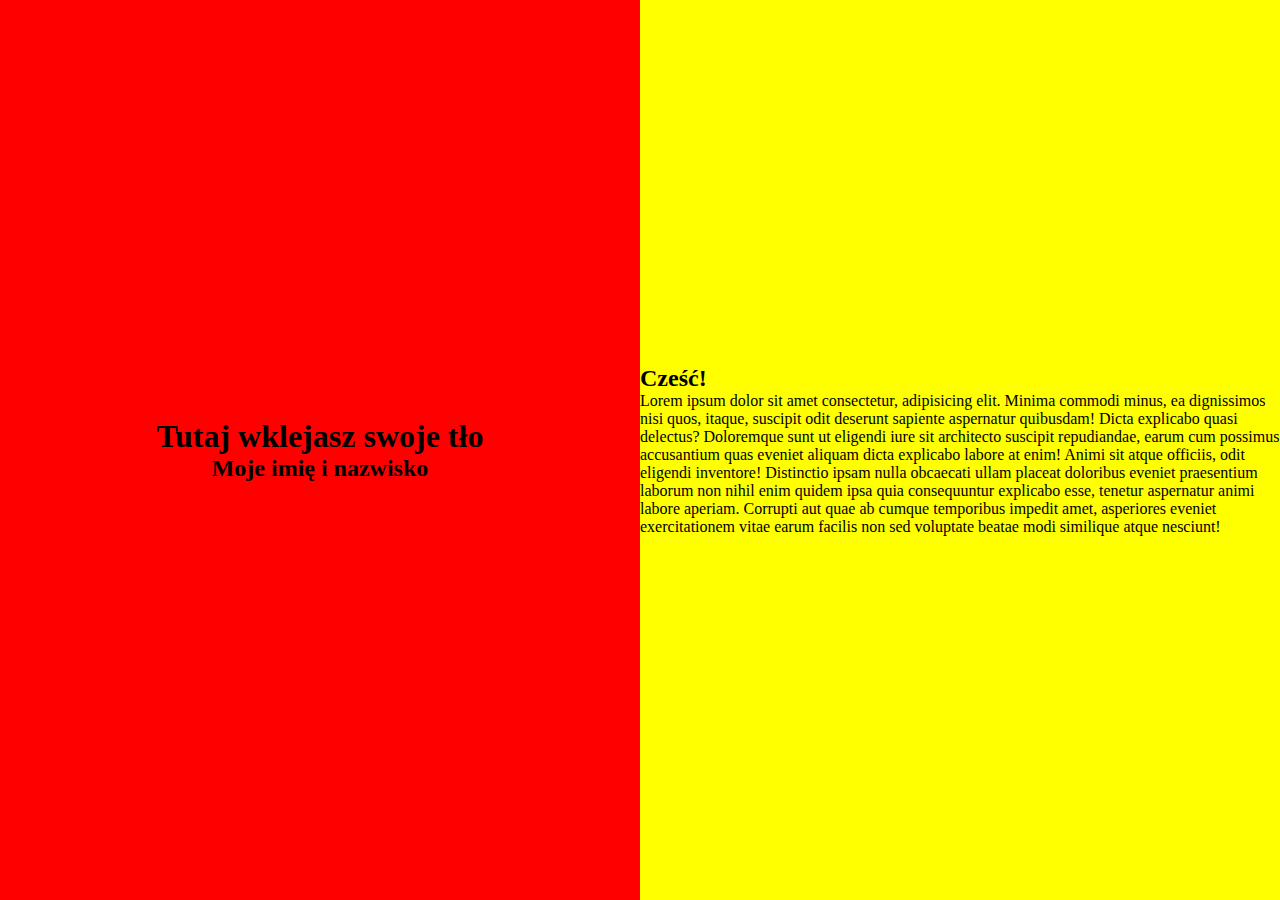
==== index2.html @ eccdc963 "fixe technology stack icons + animation nav scroll" ====
<!DOCTYPE html>
<html lang="en">

<head>
  <meta charset="UTF-8">
  <meta name="viewport" content="width=device-width, initial-scale=1.0">
  <meta http-equiv="X-UA-Compatible" content="ie=edge">
  <title>Document</title>
</head>
<style>
  * {
    margin: 0;
    padding: 0;
  }

  body {
    display: flex;
  }

  div {
    height: 100vh;
    width: 50vw;
    display: flex;
    flex-direction: column;
    justify-content: center;
    align-items: center;
  }

  div:nth-of-type(1) {
    background-color: red;
  }

  div:nth-of-type(2) {
    background-color: yellow;
  }

  div:nth-of-type(2) h2 {
    align-self: flex-start;
  }
</style>

<body>
  <div>
    <h1>Tutaj wklejasz swoje tło</h1>
    <h2>Moje imię i nazwisko</h2>
    <img src="https://i.ytimg.com/vi/sY5MmhLQBng/maxresdefault.jpg" alt="">
  </div>
  <div>
    <h2>Cześć!</h2>
    <p>Lorem ipsum dolor sit amet consectetur, adipisicing elit. Minima commodi minus, ea dignissimos nisi quos,
      itaque, suscipit odit deserunt sapiente aspernatur quibusdam! Dicta explicabo quasi delectus? Doloremque sunt ut
      eligendi iure sit architecto suscipit repudiandae, earum cum possimus accusantium quas eveniet aliquam dicta
      explicabo labore at enim! Animi sit atque officiis, odit eligendi inventore! Distinctio ipsam nulla obcaecati
      ullam placeat doloribus eveniet praesentium laborum non nihil enim quidem ipsa quia consequuntur explicabo esse,
      tenetur aspernatur animi labore aperiam. Corrupti aut quae ab cumque temporibus impedit amet, asperiores eveniet
      exercitationem vitae earum facilis non sed voluptate beatae modi similique atque nesciunt!</p>

  </div>
</body>

</html>
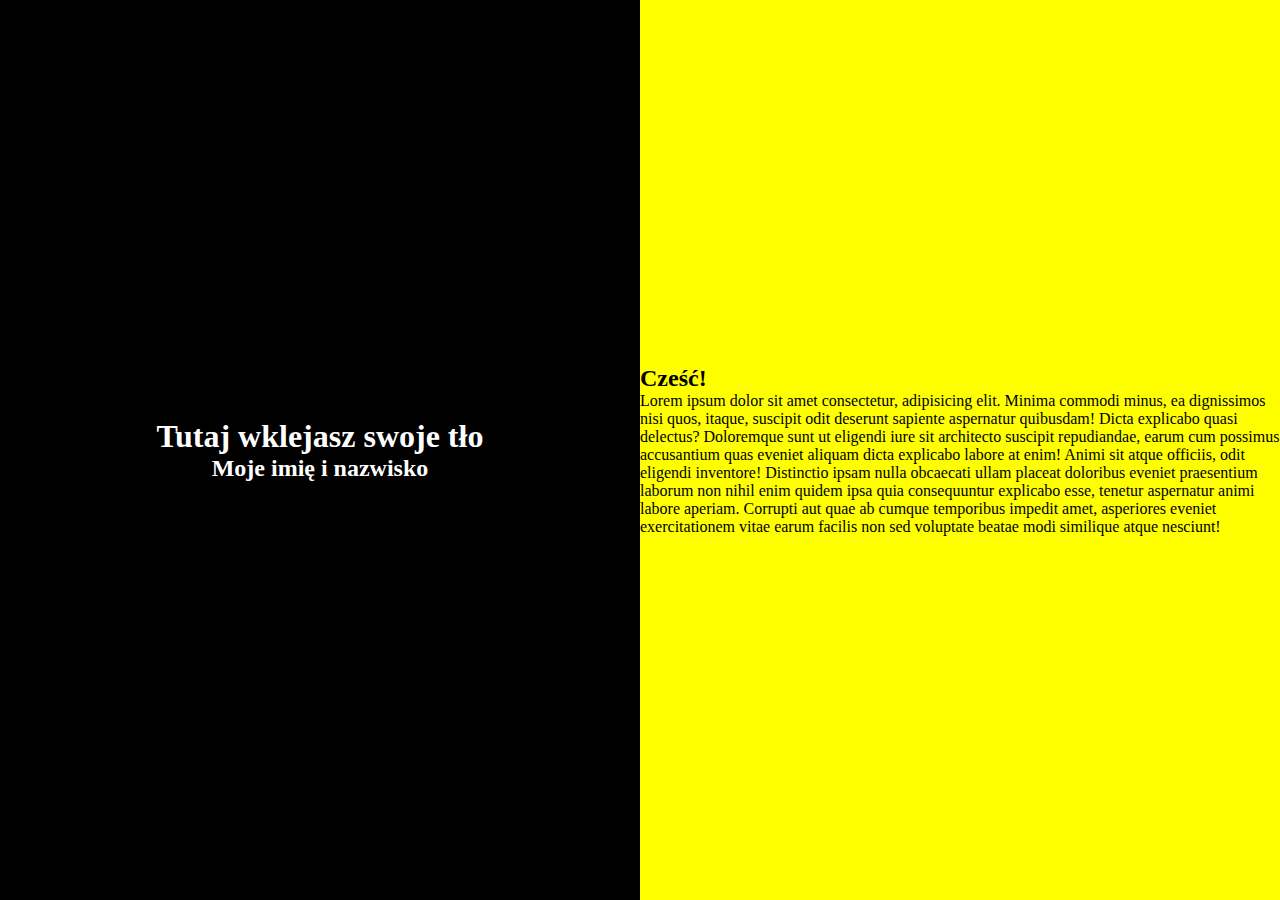
==== commit 7a3e6b3e: "fixed script on hobby section to diff sizes" ====
--- a/index2.html
+++ b/index2.html
@@ -26,8 +26,21 @@
     align-items: center;
   }
 
-  div:nth-of-type(1) {
-    background-color: red;
+  #firstDiv {
+    background-color: black;
+  }
+
+  .photo {
+    background: url('https://i.ytimg.com/vi/sY5MmhLQBng/maxresdefault.jpg');
+    background-repeat: no-repeat;
+    height: 80%;
+    color: white;
+  }
+
+  .textInside {
+    width: 100%;
+    height: 200px;
+    background-color: rgba(0, 0, 0, 0.5);
   }
 
   div:nth-of-type(2) {
@@ -40,10 +53,13 @@
 </style>
 
 <body>
-  <div>
-    <h1>Tutaj wklejasz swoje tło</h1>
-    <h2>Moje imię i nazwisko</h2>
-    <img src="https://i.ytimg.com/vi/sY5MmhLQBng/maxresdefault.jpg" alt="">
+  <div id="firstDiv">
+    <div class="photo">
+      <div class="textInside">
+        <h1>Tutaj wklejasz swoje tło</h1>
+        <h2>Moje imię i nazwisko</h2>
+      </div>
+    </div>
   </div>
   <div>
     <h2>Cześć!</h2>
@@ -56,6 +72,9 @@
       exercitationem vitae earum facilis non sed voluptate beatae modi similique atque nesciunt!</p>
 
   </div>
+
+  <script>
+  </script>
 </body>
 
 </html>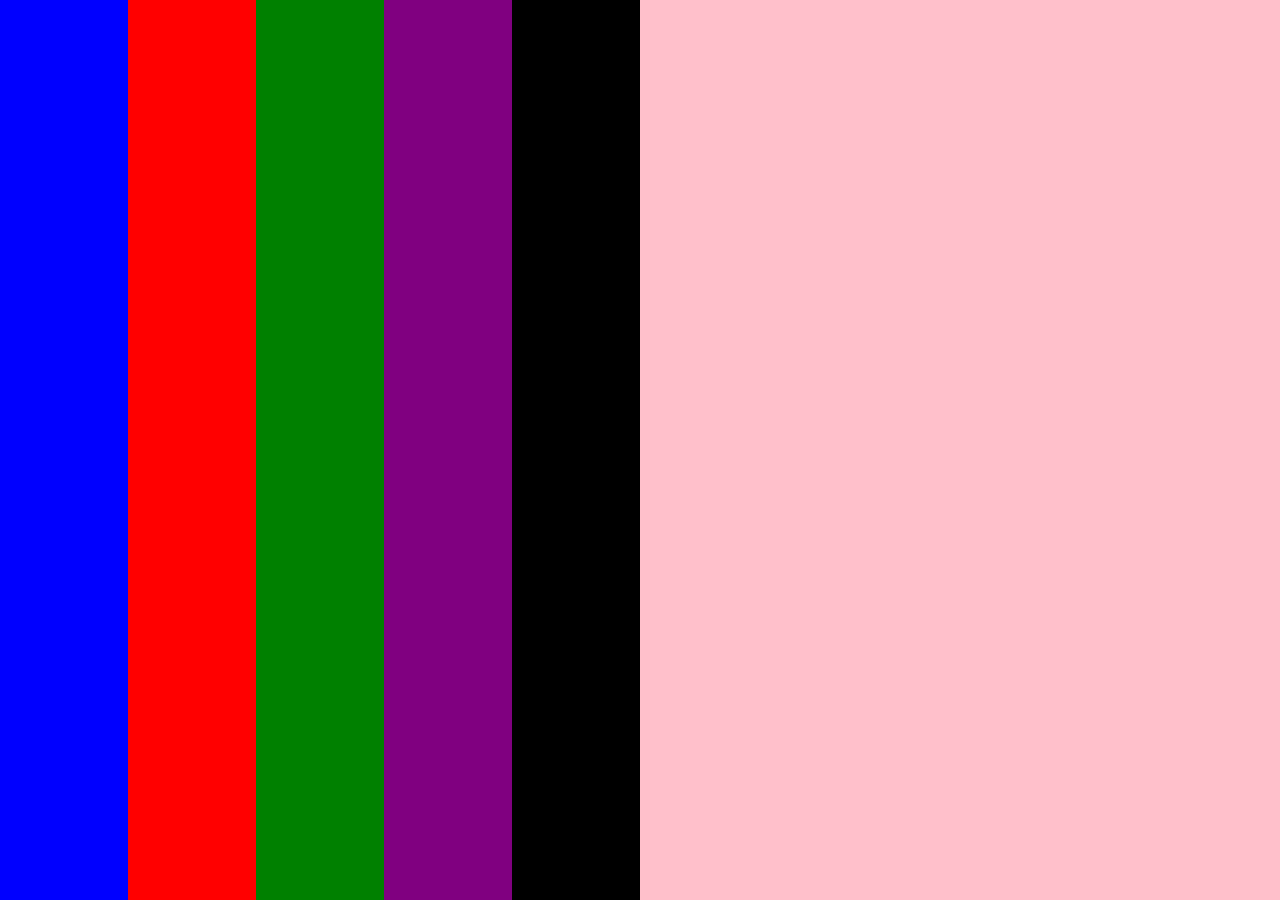
==== commit 5efa731a: "added description to hobbies" ====
--- a/index2.html
+++ b/index2.html
@@ -13,68 +13,48 @@
     padding: 0;
   }
 
-  body {
+  section {
     display: flex;
+    /* flex-direction: column; */
+    height: 100vh;
+    background-color: pink;
   }
 
   div {
     height: 100vh;
-    width: 50vw;
-    display: flex;
-    flex-direction: column;
-    justify-content: center;
-    align-items: center;
+    flex-basis: 10%;
   }
 
-  #firstDiv {
-    background-color: black;
+  .first {
+    background-color: blue;
   }
 
-  .photo {
-    background: url('https://i.ytimg.com/vi/sY5MmhLQBng/maxresdefault.jpg');
-    background-repeat: no-repeat;
-    height: 80%;
-    color: white;
+  .second {
+    background-color: red;
   }
 
-  .textInside {
-    width: 100%;
-    height: 200px;
-    background-color: rgba(0, 0, 0, 0.5);
+  .third {
+    background-color: green;
   }
 
-  div:nth-of-type(2) {
-    background-color: yellow;
+  .fourth {
+    background-color: purple;
   }
 
-  div:nth-of-type(2) h2 {
-    align-self: flex-start;
+  .fifth {
+    background-color: black;
+    /* flex-grow: 1; */
   }
 </style>
 
 <body>
-  <div id="firstDiv">
-    <div class="photo">
-      <div class="textInside">
-        <h1>Tutaj wklejasz swoje tło</h1>
-        <h2>Moje imię i nazwisko</h2>
-      </div>
-    </div>
-  </div>
-  <div>
-    <h2>Cześć!</h2>
-    <p>Lorem ipsum dolor sit amet consectetur, adipisicing elit. Minima commodi minus, ea dignissimos nisi quos,
-      itaque, suscipit odit deserunt sapiente aspernatur quibusdam! Dicta explicabo quasi delectus? Doloremque sunt ut
-      eligendi iure sit architecto suscipit repudiandae, earum cum possimus accusantium quas eveniet aliquam dicta
-      explicabo labore at enim! Animi sit atque officiis, odit eligendi inventore! Distinctio ipsam nulla obcaecati
-      ullam placeat doloribus eveniet praesentium laborum non nihil enim quidem ipsa quia consequuntur explicabo esse,
-      tenetur aspernatur animi labore aperiam. Corrupti aut quae ab cumque temporibus impedit amet, asperiores eveniet
-      exercitationem vitae earum facilis non sed voluptate beatae modi similique atque nesciunt!</p>
-
-  </div>
-
-  <script>
-  </script>
+  <section>
+    <div class="first"></div>
+    <div class="second"></div>
+    <div class="third"></div>
+    <div class="fourth"></div>
+    <div class="fifth"></div>
+  </section>
 </body>
 
 </html>